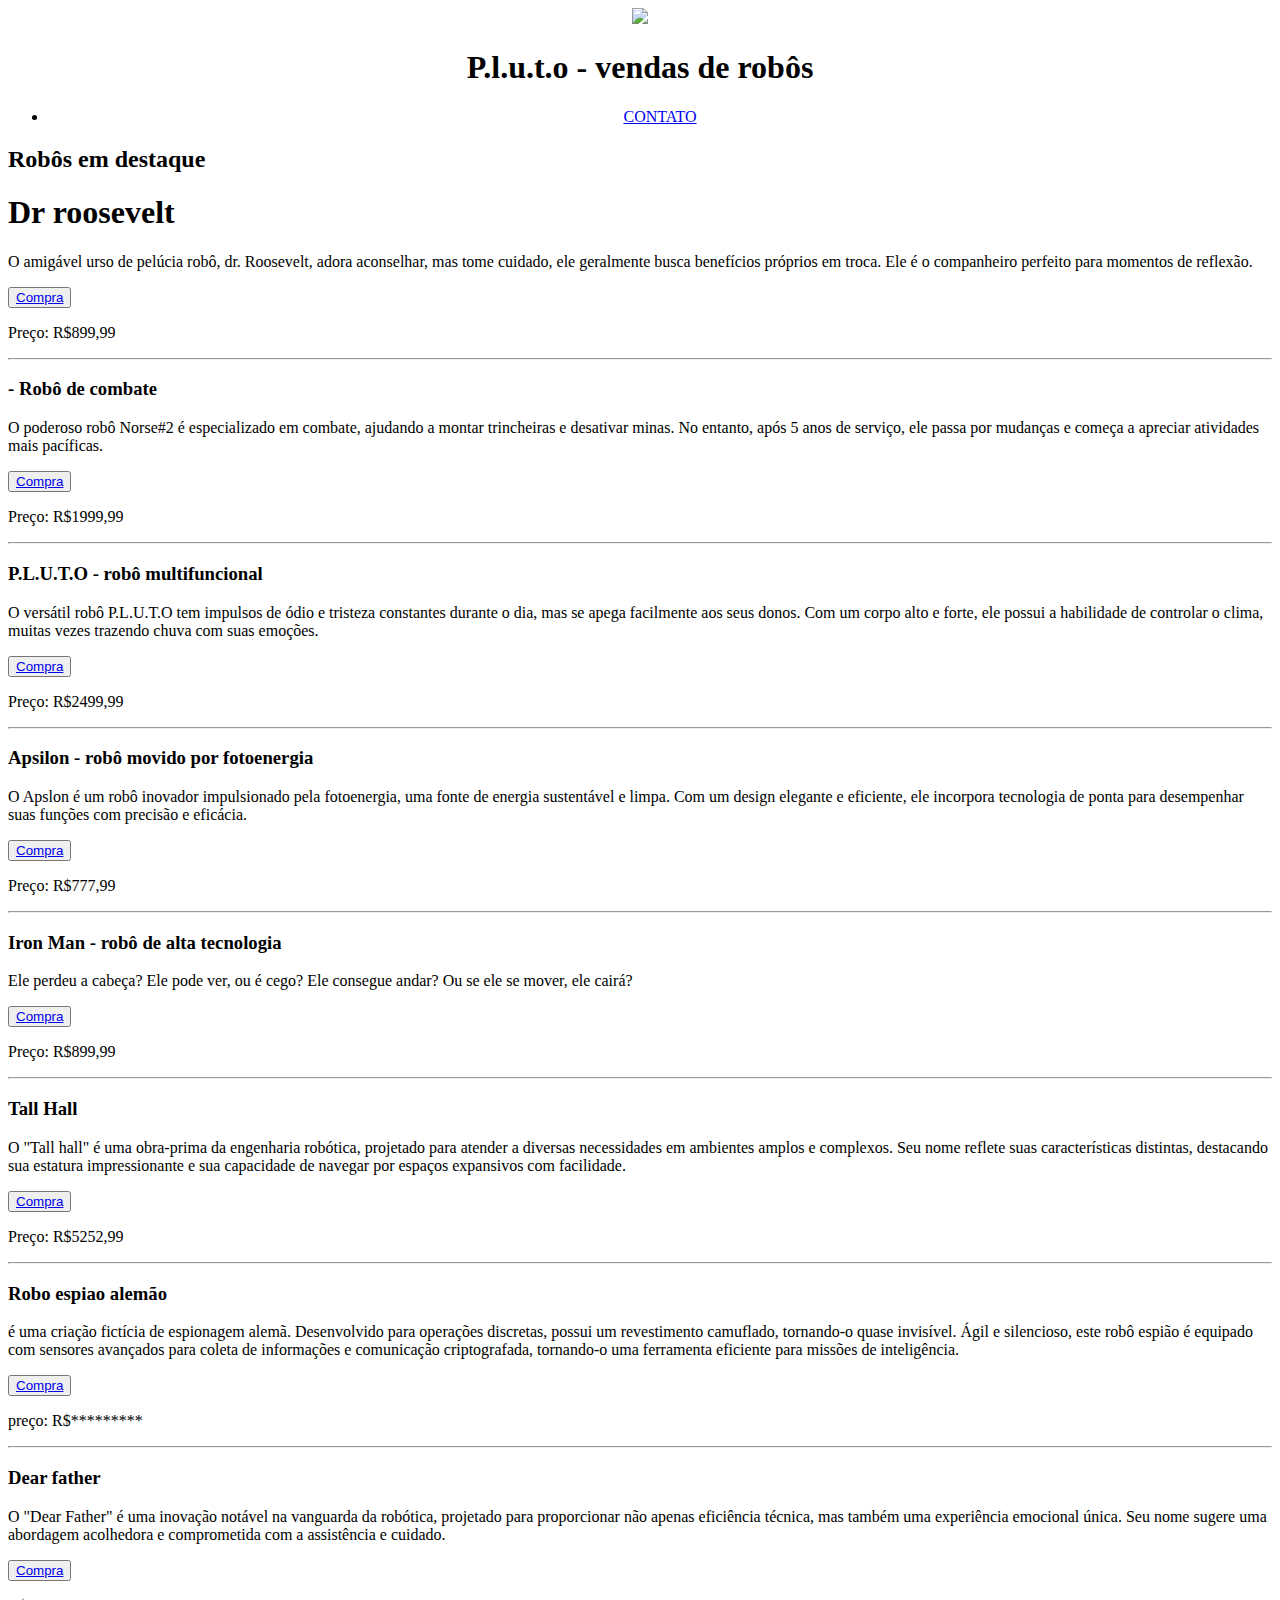
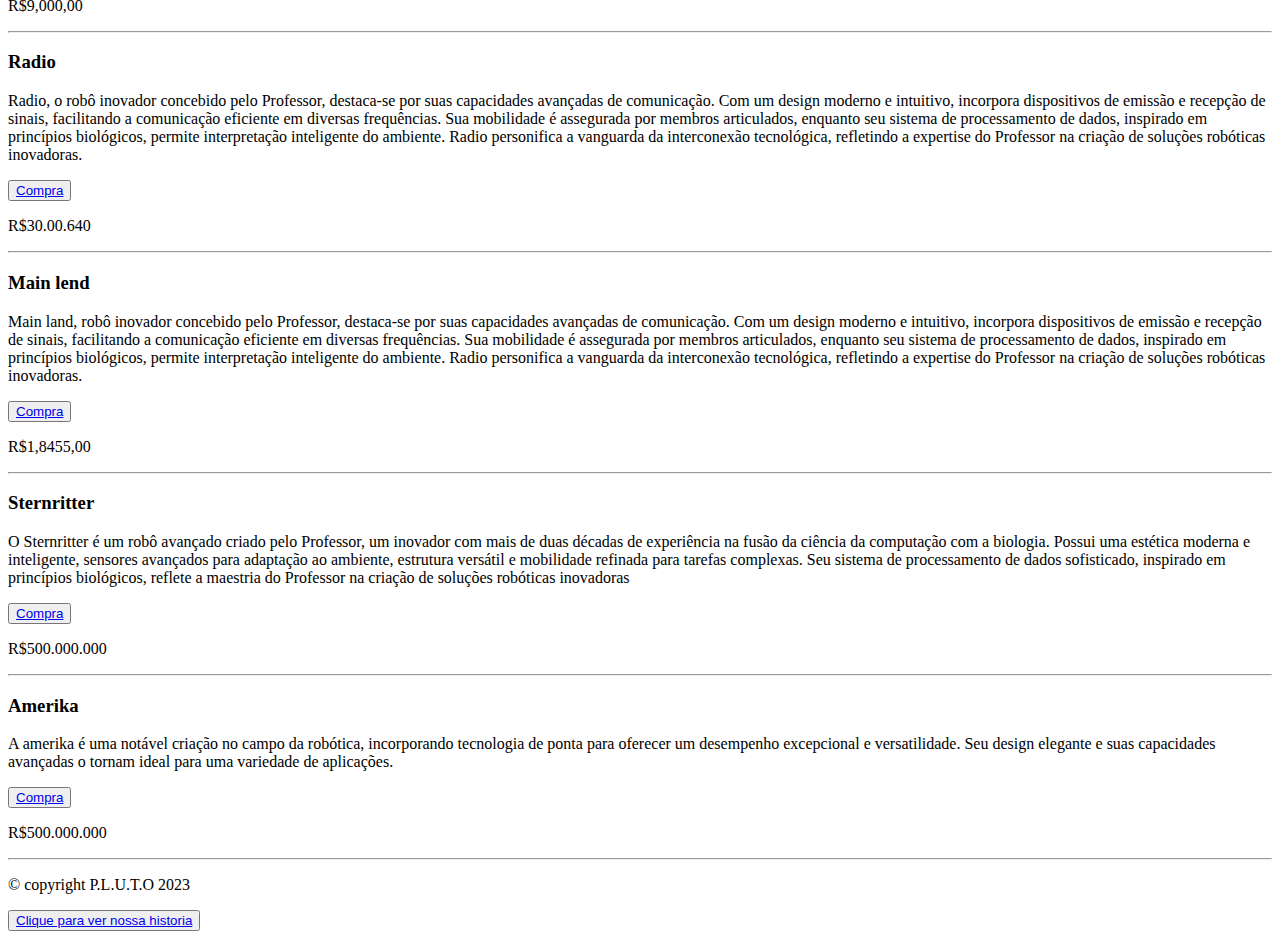
==== index.html @ d2c4ce0c "Add files via upload" ====
<!DOCTYPE html>
<html lang="en">
<head>
    <meta charset="UTF-8">
    <meta name="viewport" content="width=device-width, initial-scale=1.0">
    <title>P.L.U.T.O</title>
    <link rel="stylesheet" href="style.style.css"> 
    <center>
    <img src="Black Grunge Apparel Circle Sticker (6).png" width="150px">
   </center>

</head>
<body>
    <header>
    <center>
        <h1>P.l.u.t.o - vendas de robôs </h1>
        <nav>
            <ul>
                <li><a href="contato.html">CONTATO</a></li>
            </ul>
               
 
        </nav>
    </center>
    </header>
    <main>
        <section class="produtos">
            <h2>Robôs em destaque</h2>
        </section>
        <section>
            <article class="produtos">
                <h1>Dr roosevelt</h1>
                <p>O amigável urso de pelúcia robô, dr. Roosevelt, adora aconselhar, mas tome cuidado, ele geralmente busca benefícios próprios em troca. Ele é o companheiro perfeito para momentos de reflexão.</p>
                <button><a href="dr.html">Compra</a></button>                
                <p class="preço">Preço: R$899,99</p>
            </article>
            <hr>

            <article class="produtos">
                <h3>- Robô de combate</h3>
                <p>O poderoso robô Norse#2 é especializado em combate, ajudando a montar trincheiras e desativar minas. No entanto, após 5 anos de serviço, ele passa por mudanças e começa a apreciar atividades mais pacíficas.</p>
                <button><a href="norse.html">Compra</a></button> 
                <p class="preço">Preço: R$1999,99</p>
            </article>
            <hr>

            <article class="produtos">
                <h3>P.L.U.T.O - robô multifuncional</h3>
                <p>O versátil robô P.L.U.T.O tem impulsos de ódio e tristeza constantes durante o dia, mas se apega facilmente aos seus donos. Com um corpo alto e forte, ele possui a habilidade de controlar o clima, muitas vezes trazendo chuva com suas emoções.</p>
                <button><a href="pluto.html">Compra</a></button> 
                <p class="preço">Preço: R$2499,99</p>
            </article>
            <hr>

            <article class="produtos">
                <h3>Apsilon - robô movido por fotoenergia</h3>
                <p>O Apslon é um robô inovador impulsionado pela fotoenergia, uma fonte de energia sustentável e limpa. Com um design elegante e eficiente, ele incorpora tecnologia de ponta para desempenhar suas funções com precisão e eficácia.</p>
                <button><a href="apsilon.html">Compra</a></button> 
                <p class="preço">Preço: R$777,99</p>
            </article>
            <hr>

            <article class="produtos">
                <h3>Iron Man - robô de alta tecnologia</h3>
                <p>Ele perdeu a cabeça? Ele pode ver, ou é cego? Ele consegue andar? Ou se ele se mover, ele cairá?</p>
                <button><a href="ironman.html">Compra</a></button> 
                <p class="preço">Preço: R$899,99</p>
            </article>
            <hr>

            <article class="produtos">
                <h3>Tall Hall</h3>
                <p>O "Tall hall" é uma obra-prima da engenharia robótica, projetado para atender a diversas necessidades em ambientes amplos e complexos. Seu nome reflete suas características distintas, destacando sua estatura impressionante e sua capacidade de navegar por espaços expansivos com facilidade.</p>
                <button><a href="tallhall.html">Compra</a></button> 
                <p class="preço">Preço: R$5252,99</p>
            </article>
            <hr>

            <article class="produtos">
                <h3>Robo espiao alemão</h3>
                <p>   é uma criação fictícia de espionagem alemã. Desenvolvido para operações discretas, possui um revestimento camuflado, tornando-o quase invisível. Ágil e silencioso, este robô espião é equipado com sensores avançados para coleta de informações e comunicação criptografada, tornando-o uma ferramenta eficiente para missões de inteligência.</p>
                <button><a href="gesicht.html">Compra</a></button> 
                <p class="preço">preço: R$*********</p>
            </article>  
            <hr>

            <article class="produtos">
                <h3>Dear father</h3>
                <p>O "Dear Father" é uma inovação notável na vanguarda da robótica, projetado para proporcionar não apenas eficiência técnica, mas também uma experiência emocional única. Seu nome sugere uma abordagem acolhedora e comprometida com a assistência e cuidado.</p>
                <button><a href="dearfather.html">Compra</a></button> 
                <p class="preço">R$9,000,00</p>
            </article>  
            <hr>

            <article class="produtos">
                <h3>Radio</h3>
                <p>Radio, o robô inovador concebido pelo Professor, destaca-se por suas capacidades avançadas de comunicação. Com um design moderno e intuitivo, incorpora dispositivos de emissão e recepção de sinais, facilitando a comunicação eficiente em diversas frequências. Sua mobilidade é assegurada por membros articulados, enquanto seu sistema de processamento de dados, inspirado em princípios biológicos, permite interpretação inteligente do ambiente. Radio personifica a vanguarda da interconexão tecnológica, refletindo a expertise do Professor na criação de soluções robóticas inovadoras.</p>
                <button><a href="radio.html">Compra</a></button> 
                <p class="preço">R$30.00.640</p>
            </article> 
            <hr>

            <article class="produtos">
                <h3>Main lend</h3>
                <p>Main land, robô inovador concebido pelo Professor, destaca-se por suas capacidades avançadas de comunicação. Com um design moderno e intuitivo, incorpora dispositivos de emissão e recepção de sinais, facilitando a comunicação eficiente em diversas frequências. Sua mobilidade é assegurada por membros articulados, enquanto seu sistema de processamento de dados, inspirado em princípios biológicos, permite interpretação inteligente do ambiente. Radio personifica a vanguarda da interconexão tecnológica, refletindo a expertise do Professor na criação de soluções robóticas inovadoras.</p>
                <button><a href="main.land.html">Compra</a></button> 
                <p class="preço">R$1,8455,00</p>
            </article> 
            <hr>

            <article class="produtos">
                <h3>Sternritter</h3>
                <p>O Sternritter é um robô avançado criado pelo Professor, um inovador com mais de duas décadas de experiência na fusão da ciência da computação com a biologia. Possui uma estética moderna e inteligente, sensores avançados para adaptação ao ambiente, estrutura versátil e mobilidade refinada para tarefas complexas. Seu sistema de processamento de dados sofisticado, inspirado em princípios biológicos, reflete a maestria do Professor na criação de soluções robóticas inovadoras</p>
                <button><a href="ster.html">Compra</a></button> 
                <p class="preço">R$500.000.000</p>
            </article>
            <hr>

            <article class="produtos">
                <h3>Amerika</h3>
                <p>A amerika é uma notável criação no campo da robótica, incorporando tecnologia de ponta para oferecer um desempenho excepcional e versatilidade. Seu design elegante e suas capacidades avançadas o tornam ideal para uma variedade de aplicações.</p>
                <button><a href="amerika.html">Compra</a></button> 
                <p class="preço">R$500.000.000</p>
            </article>
            <hr>


        </section>

    </main>
    <footer>
        <p class copyright></p> &copy; copyright P.L.U.T.O 2023</p>
        <article class="produtos">
            <button><a href="noss.historia.html">Clique para ver nossa historia</a></button> 
           
    
    </footer>
</body>
</html>
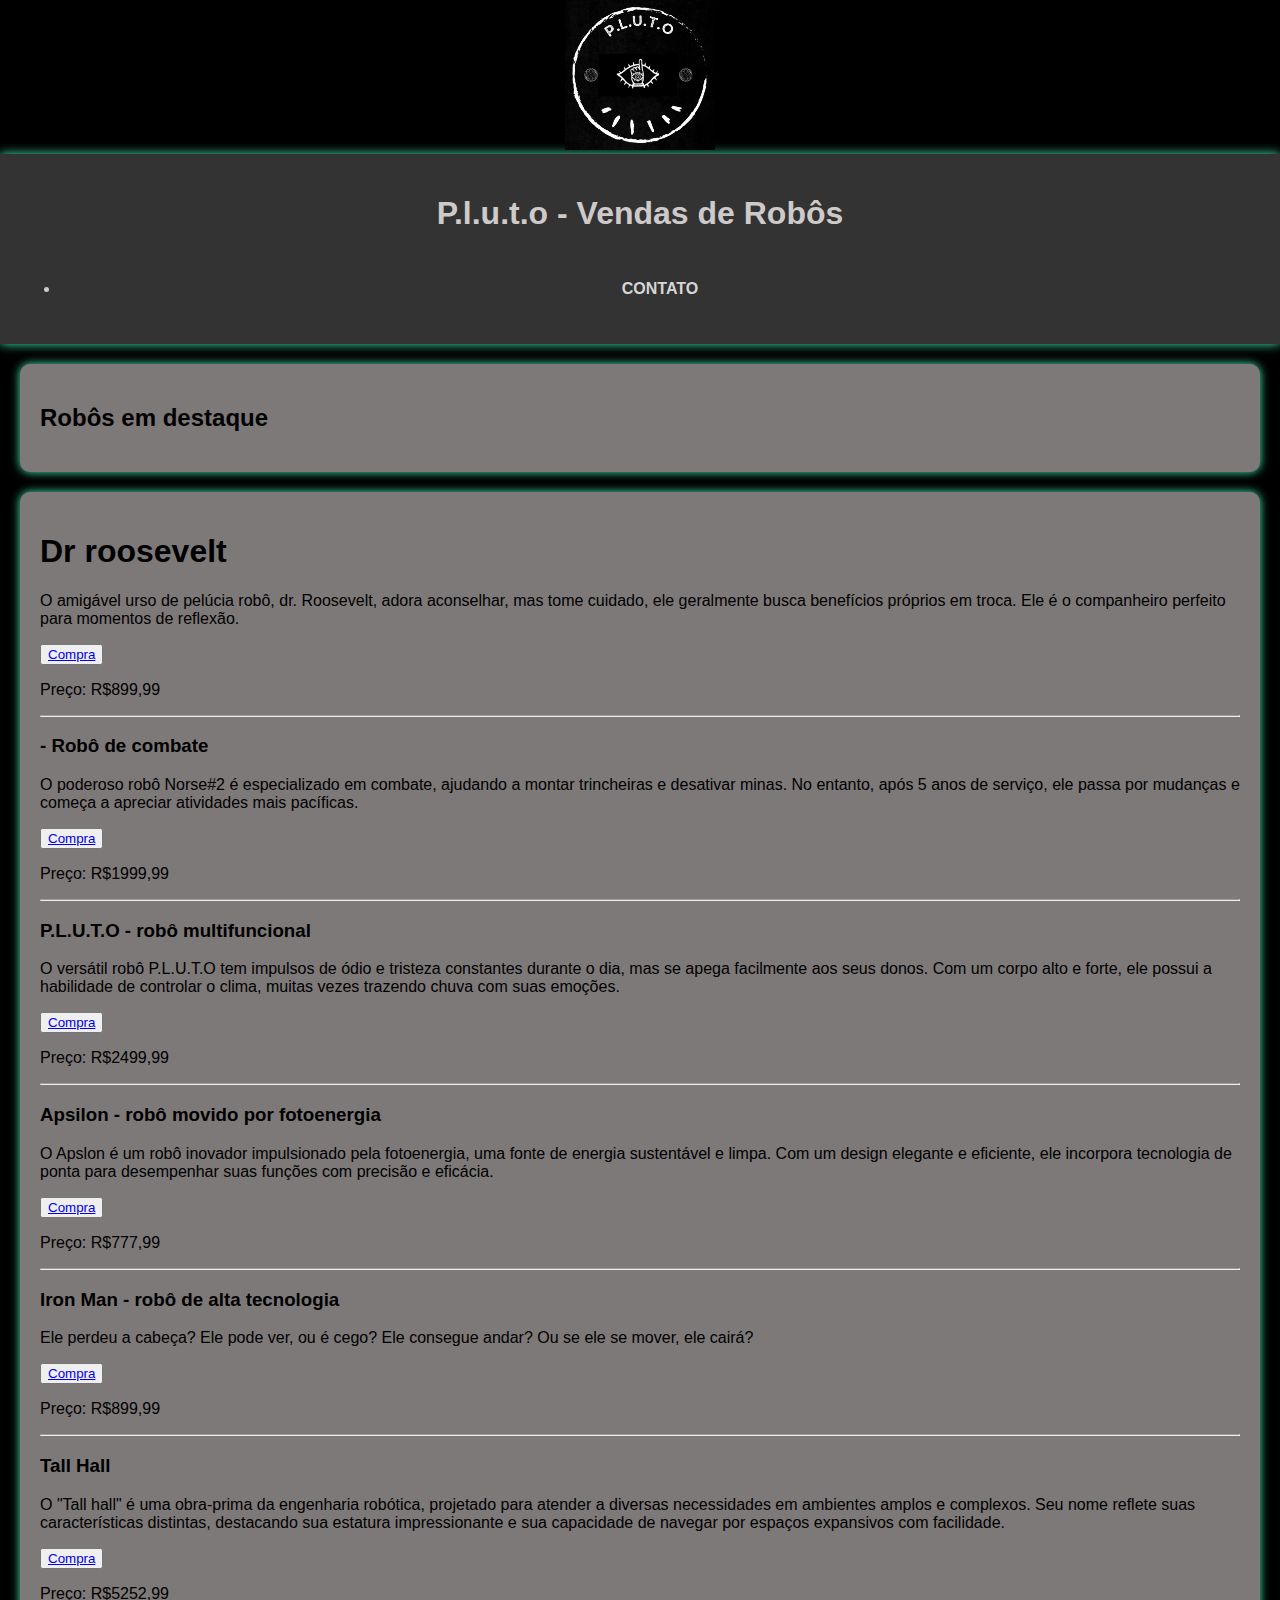
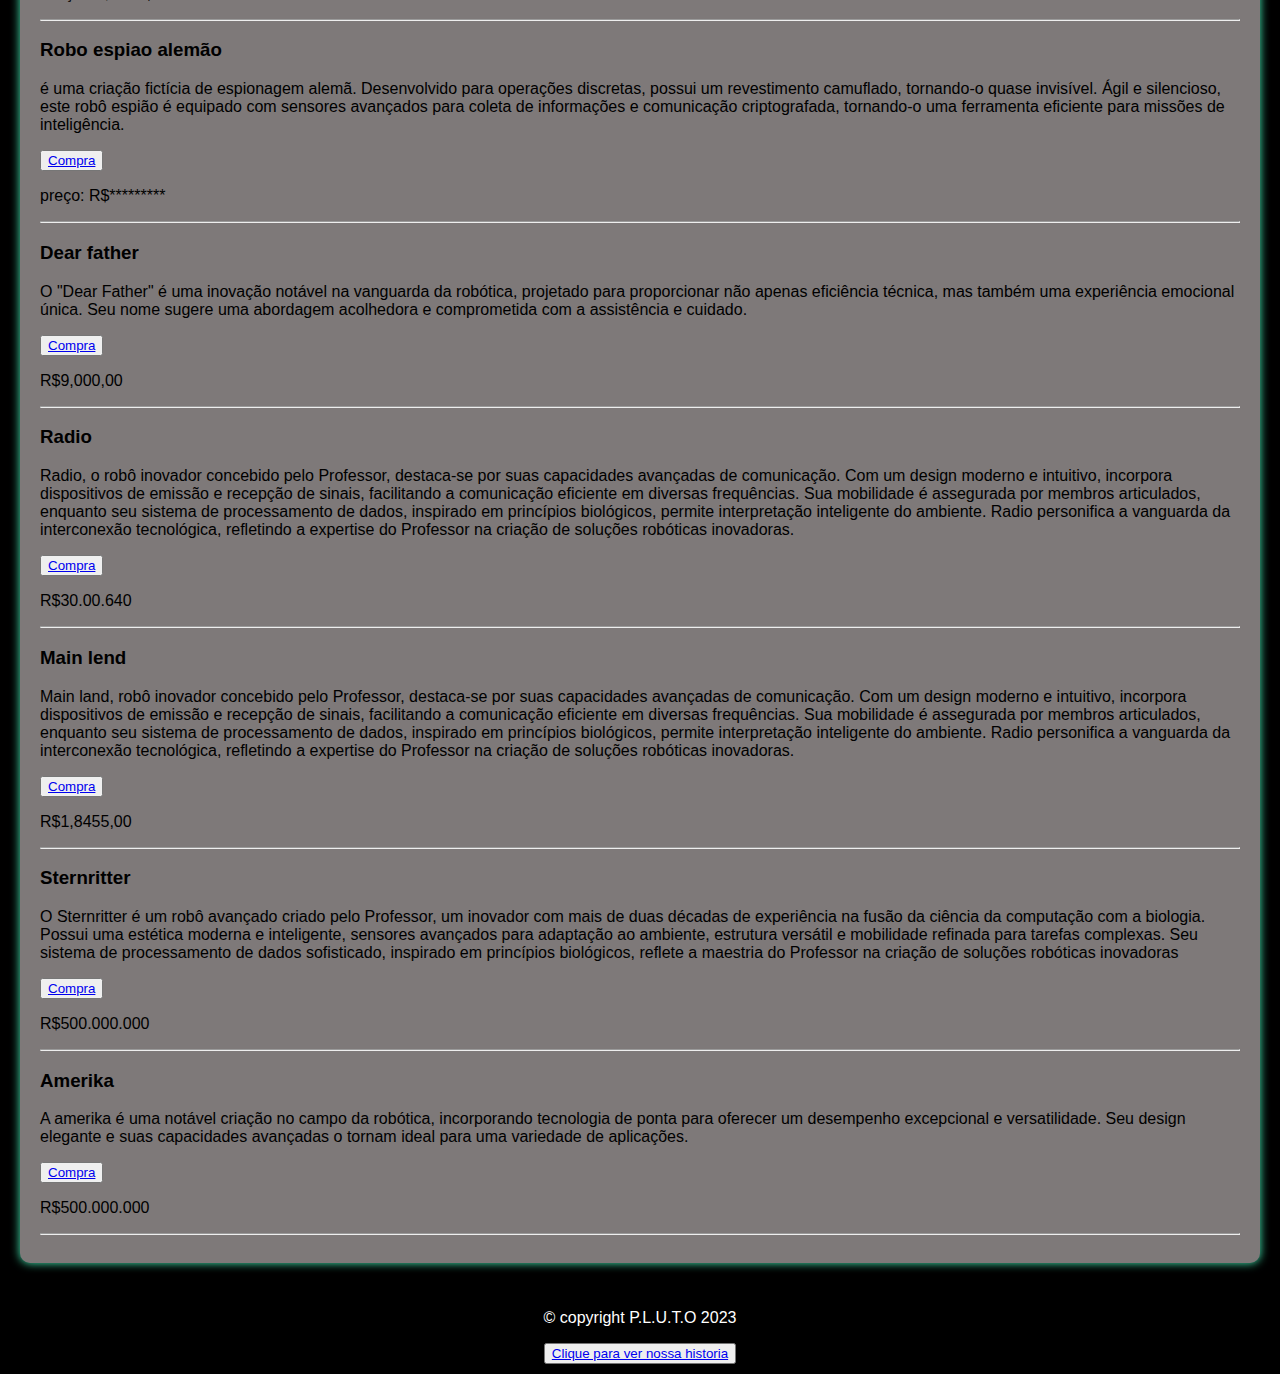
==== commit b736fc62: "Update index.html" ====
--- a/index.html
+++ b/index.html
@@ -13,7 +13,7 @@
 <body>
     <header>
     <center>
-        <h1>P.l.u.t.o - vendas de robôs </h1>
+        <h1>P.l.u.t.o - Vendas de Robôs </h1>
         <nav>
             <ul>
                 <li><a href="contato.html">CONTATO</a></li>
--- a/style.style.css
+++ b/style.style.css
@@ -0,0 +1,98 @@
+
+/* Estilos para o corpo da página */
+body {
+  background-color: #000000;
+  font-family: Arial, sans-serif;
+  margin: 0;
+  padding: 0;
+ 
+}
+
+/* Estilos para o cabeçalho da página */
+header {
+  background-color: #333;
+  color: #cfcaca;
+  padding: 20px;
+  text-align: center;
+  box-shadow: 0px 0px 10px rgb(69, 238, 182);
+}
+
+/* Estilos para o logotipo */
+#logo {
+  font-size: 36px;
+  font-weight: bold;
+}
+
+/* Estilos para a barra de navegação */
+nav {
+  background-color: rgb(198, 199, 201) 0;
+  text-align: center;
+  padding: 10px 0;
+}
+
+/* Estilos para os links de navegação */
+nav a {
+  color: rgb(214, 214, 214);
+  text-decoration: none;
+  margin: 10px;
+  font-weight: bold;
+}
+
+/* Estilos para a seção principal da página */
+section {
+  padding: 20px;
+  margin: 20px;
+  background-color: #7e7979;
+  border-radius: 10px;
+  box-shadow: 0px 0px 10px rgb(69, 238, 182);
+}
+
+/* Estilos para os produtos */
+.product {
+  border: 1px solid #ccc;
+  padding: 10px;
+  margin: 10px;
+  text-align: center;
+  border-radius: 5px;
+}
+
+/* Estilos para o rodapé da página */
+footer {
+  background-color: #000000;
+  color: #fff;
+  text-align: center;
+  padding: 10px;
+  clear: both;
+}
+
+/* Estilos para os botões */
+.button {
+  background-color: #00ff9d;
+  color: #000000;
+  padding: 10px 20px;
+  border: none;
+  border-radius: 100px;
+  cursor: pointer;
+}
+
+/* Estilos para os botões quando passam o mouse por cima */
+.button:hover {
+  background-color: #ff9933;
+}
+.hdd {
+  color: #fffdfd;
+  
+}
+.tyg {
+  color: #fffdfd;
+  width: 420px;
+  font-size: 28px;
+}
+
+.uji {
+  width: 160px;
+}
+.wpwp {
+  color: #fffdfd;
+}
+
